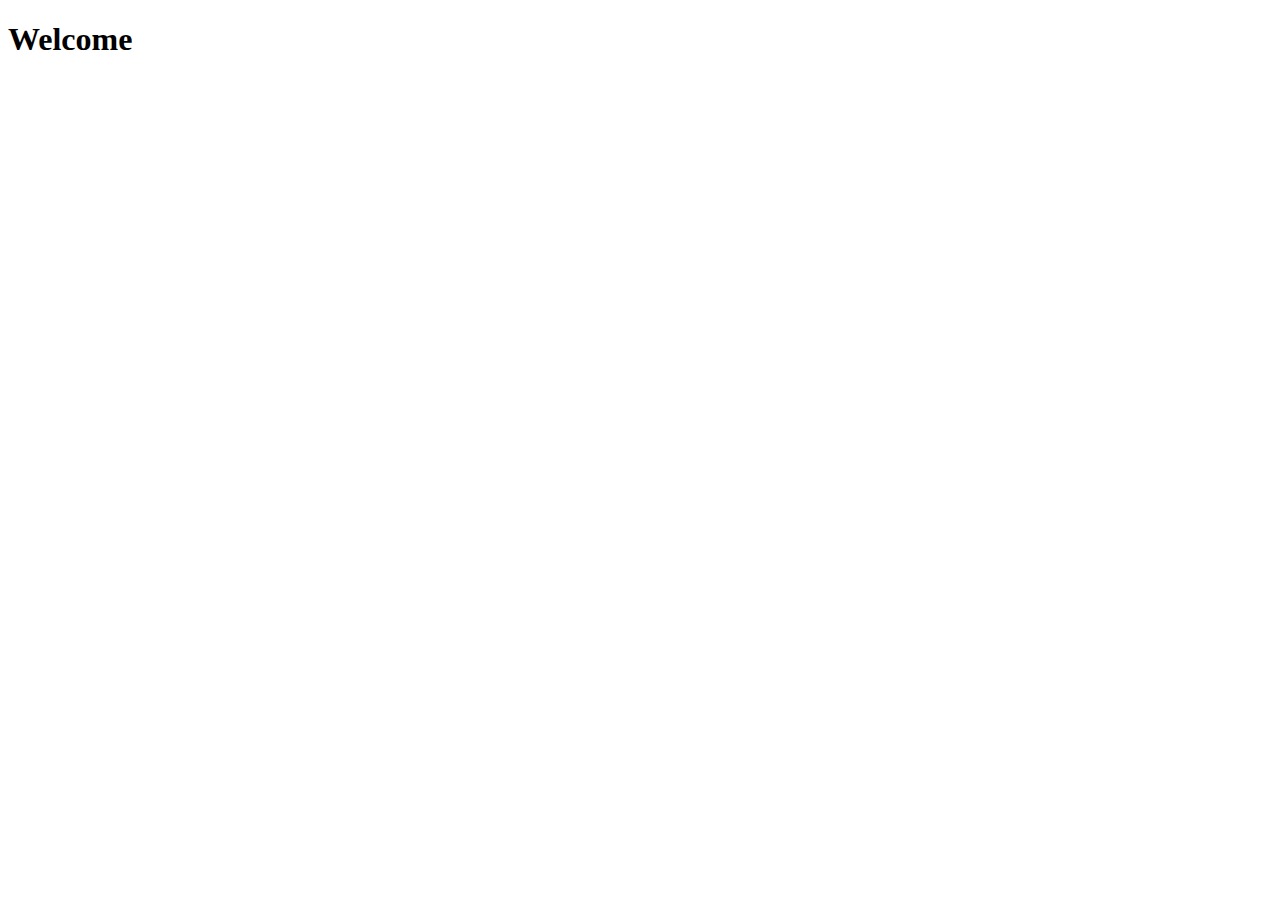
==== index.html @ 485be370 "first" ====
<!DOCTYPE html>
<html lang="en">
<head>
    <meta charset="UTF-8">
    <meta http-equiv="X-UA-Compatible" content="IE=edge">
    <meta name="viewport" content="width=device-width, initial-scale=1.0">
    <title>Company Profile</title>
</head>
<body>
    <h1> Welcome</h1>
</body>
</html>
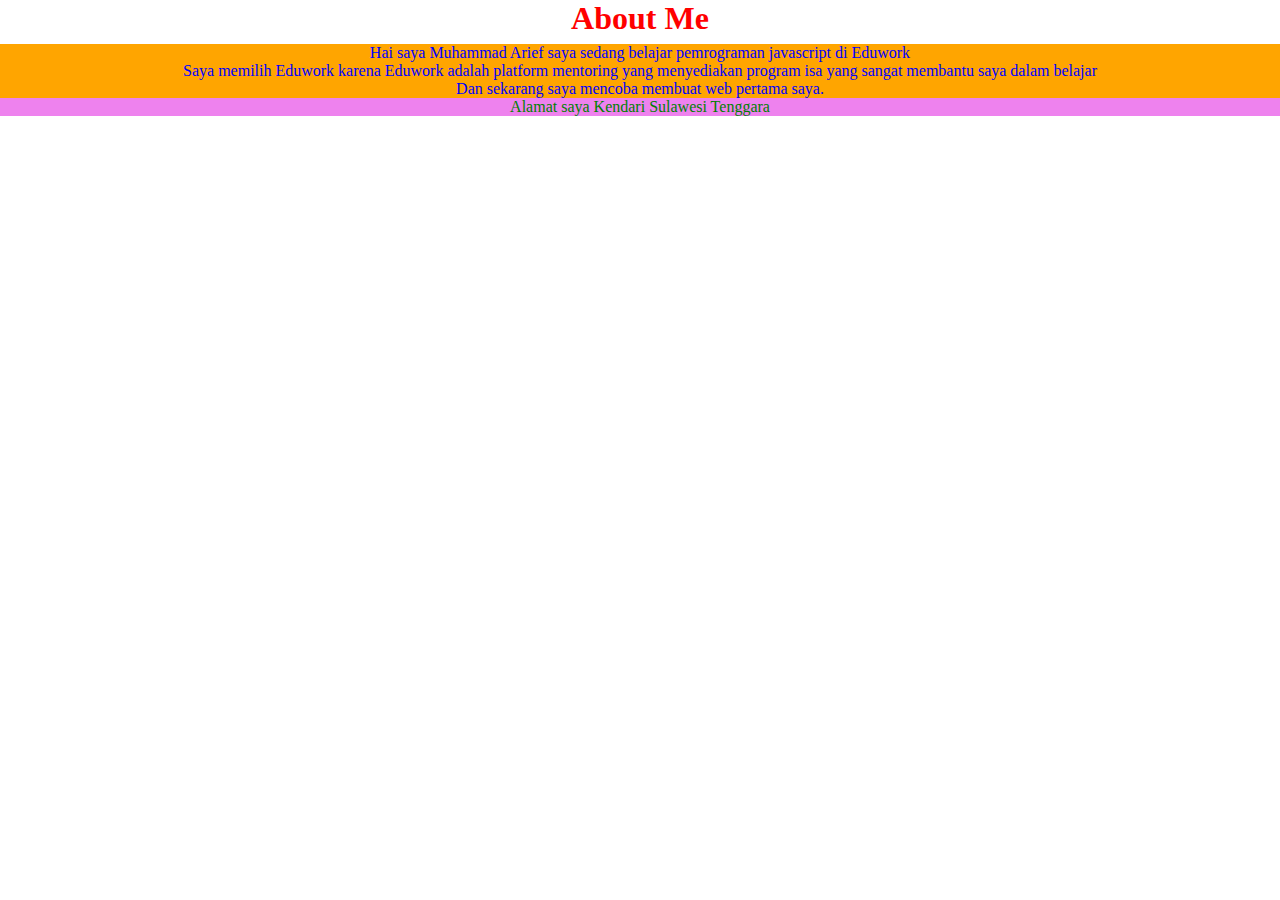
==== commit a26fe0f7: "add css" ====
--- a/index.html
+++ b/index.html
@@ -5,8 +5,42 @@
     <meta http-equiv="X-UA-Compatible" content="IE=edge">
     <meta name="viewport" content="width=device-width, initial-scale=1.0">
     <title>Company Profile</title>
+    <style>
+
+        *{
+            margin: 0;
+            padding: 0;
+        }
+        h1{
+           color: red; 
+           height: 1.5rem;
+           align-items: center;
+           text-align: center;
+           margin-bottom: 20px;
+        }
+        
+       #orange {
+           background-color: orange;
+           color: blue;
+           align-items: center;
+           text-align: center;
+       }
+
+       .ungu{
+           background-color: violet;
+           color: green;
+           align-items: center;
+           text-align: center;
+       }
+    </style>
 </head>
 <body>
-    <h1> Welcome</h1>
+    <h1> About Me</h1>
+    <p id="orange">Hai saya Muhammad Arief saya sedang belajar pemrograman javascript di Eduwork <br>
+       Saya memilih Eduwork karena Eduwork adalah platform mentoring yang menyediakan program isa yang sangat membantu saya dalam belajar <br>
+       Dan sekarang saya mencoba membuat web pertama saya.
+    </p>
+    <p class="ungu" >Alamat saya Kendari Sulawesi Tenggara</p>
+
 </body>
 </html>